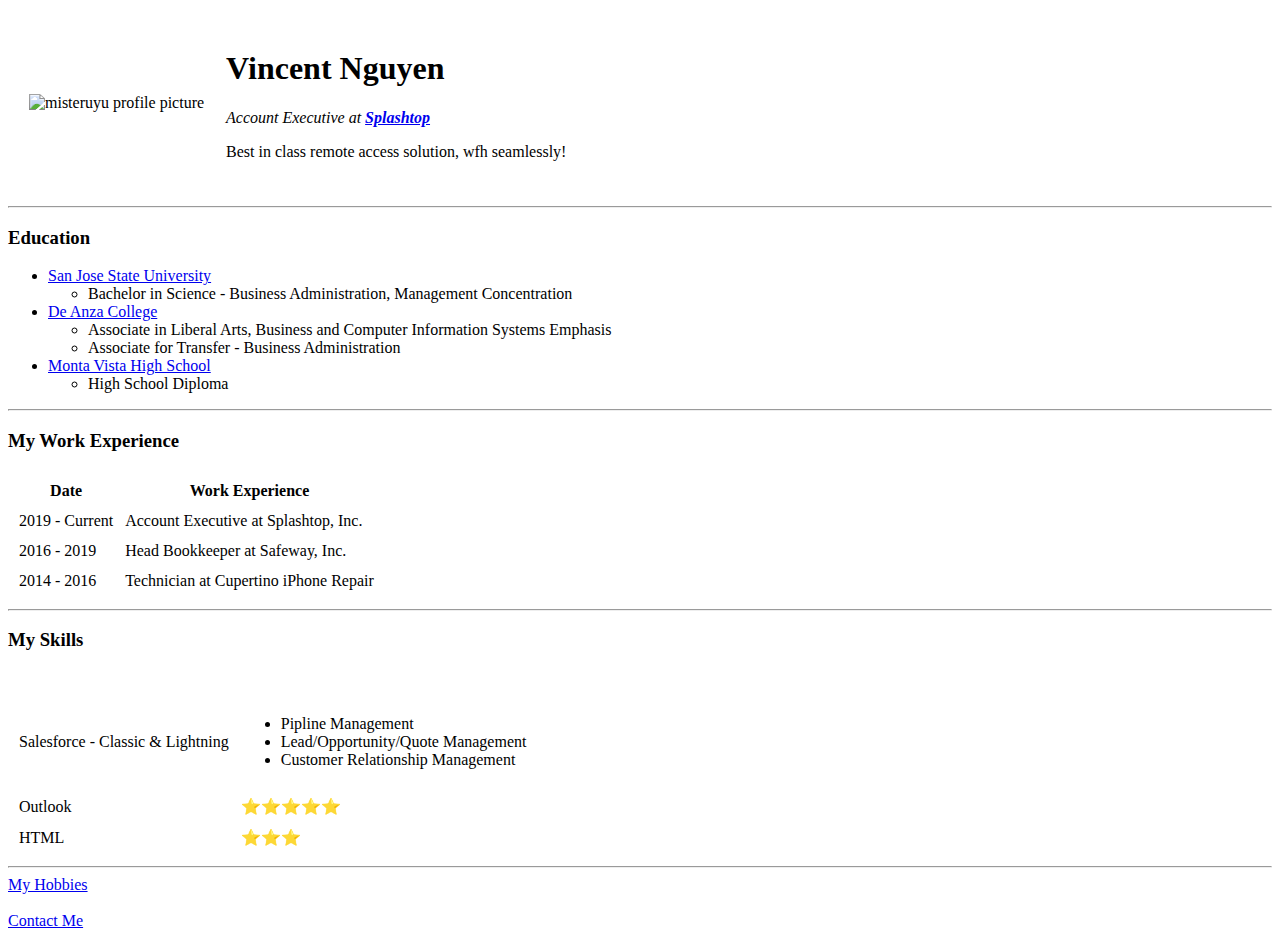
==== index.html @ 3fcac322 "Update index.html" ====
<!DOCTYPE html>
<html lang="en" dir="ltr">

<head>

  <meta charset="utf-8">
  <title>Vince's Personal Site</title>
  <link rel="stylesheet" href="css/styles.css">

</head>


<body>
  <table cellspacing="20">
    <tr>
      <td> <img src="https://pbs.twimg.com/profile_images/1275958445087182853/qpxBt8Ay_400x400.jpg" alt="misteruyu profile picture" />
      </td>
      <td>
        <h1>Vincent Nguyen</h1>
        <p><em>Account Executive at <strong><a href="https://www.splashtop.com">Splashtop</a></strong></em></p>
        <p>Best in class remote access solution, wfh seamlessly!</p>
      </td>
    </tr>
  </table>

  <!-- twitter image source https://pbs.twimg.com/profile_images/1275958445087182853/qpxBt8Ay_400x400.jpg -->

  <hr>

  <h3>Education</h3>
  <ul type=disc>
    <li><a href="https://www.sjsu.edu">San Jose State University</a></li>
    <ul>
      <li>Bachelor in Science - Business Administration, Management Concentration</li>
    </ul>
    <li><a href="https://www.deanza.edu">De Anza College</a></li>
    <ul>
      <li>Associate in Liberal Arts, Business and Computer Information Systems Emphasis</li>
      <li>Associate for Transfer - Business Administration</li>
    </ul>
    <li><a href="https://www.mvhs.fuhsd.org">Monta Vista High School</a></li>
    <ul>
      <li>High School Diploma</li>
    </ul>
  </ul>

  <hr />

  <h3>My Work Experience</h3>
  <!--
  <p>2019 - Current Account Executive at Splashtop, Inc.</p>
  <p>2016 - 2019 Bookkeeper at Safeway, Inc.</p>
-->

  <table cellspacing="10">
    <thead>
      <tr>
        <th>Date</th>
        <th>Work Experience</th>
      </tr>
    </thead>

    <tbody>
      <tr>
        <td>2019 - Current</td>
        <td>Account Executive at Splashtop, Inc.</td>
      </tr>
      <tr>
        <td>2016 - 2019</td>
        <td>Head Bookkeeper at Safeway, Inc.</td>
      </tr>
      <tr>
        <td>2014 - 2016</td>
        <td>Technician at Cupertino iPhone Repair</td>
      </tr>
    </tbody>
    <tfoot>
    </tfoot>
  </table>

  <hr />

  <h3>My Skills</h3>

  <table cellspacing="10">
    <tr>
      <td>Salesforce - Classic & Lightning</td>
      <td>
        <ul>
          <li>Pipline Management</li>
          <li>Lead/Opportunity/Quote Management</li>
          <li>Customer Relationship Management</li>
        </ul>
      </td>
    </tr>

    <br />

    <tr>
      <td>Outlook</td>
      <td>⭐️⭐️⭐️⭐️⭐️</td>
    </tr>

    <tr>
      <td>HTML</td>
      <td>⭐️⭐️⭐️</td>
    </tr>

  </table>


  <hr />

  <a href="hobbies.html">My Hobbies</a>
  <br />
  <br />
  <a href="contact.html">Contact Me</a>


</body>

</html>
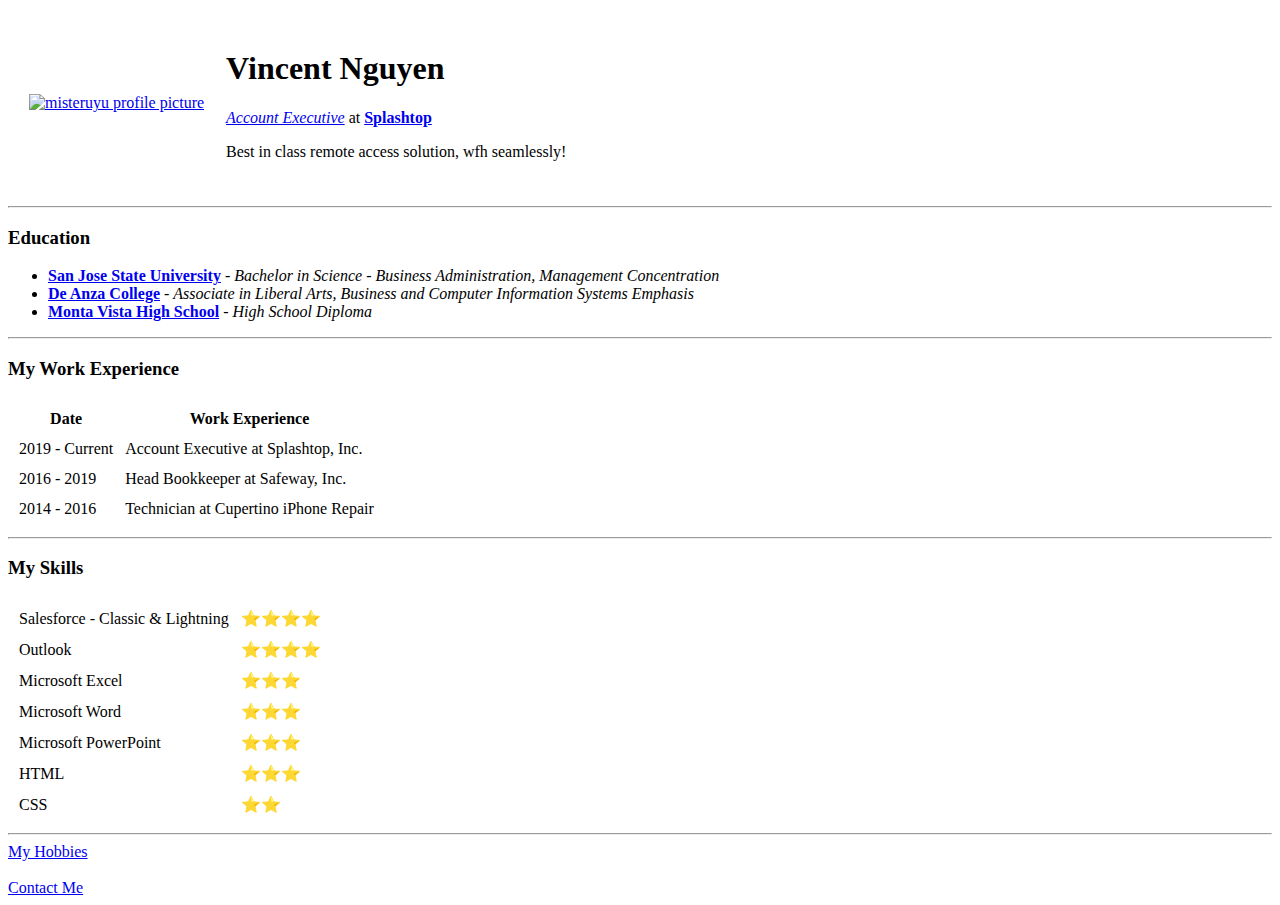
==== commit 06646608: "Update index.html" ====
--- a/index.html
+++ b/index.html
@@ -13,11 +13,11 @@
 <body>
   <table cellspacing="20">
     <tr>
-      <td> <img src="https://pbs.twimg.com/profile_images/1275958445087182853/qpxBt8Ay_400x400.jpg" alt="misteruyu profile picture" />
+      <td><a href="https://www.instagram.com/vinikeneke"> <img src="images/vinceimg.png" alt="misteruyu profile picture"/>
       </td>
       <td>
         <h1>Vincent Nguyen</h1>
-        <p><em>Account Executive at <strong><a href="https://www.splashtop.com">Splashtop</a></strong></em></p>
+        <p><em><a href="https://www.linkedin.com/in/vincewsnguyen">Account Executive</a></em> at <strong><a href="https://www.splashtop.com">Splashtop</a></strong></em></p>
         <p>Best in class remote access solution, wfh seamlessly!</p>
       </td>
     </tr>
@@ -29,19 +29,9 @@
 
   <h3>Education</h3>
   <ul type=disc>
-    <li><a href="https://www.sjsu.edu">San Jose State University</a></li>
-    <ul>
-      <li>Bachelor in Science - Business Administration, Management Concentration</li>
-    </ul>
-    <li><a href="https://www.deanza.edu">De Anza College</a></li>
-    <ul>
-      <li>Associate in Liberal Arts, Business and Computer Information Systems Emphasis</li>
-      <li>Associate for Transfer - Business Administration</li>
-    </ul>
-    <li><a href="https://www.mvhs.fuhsd.org">Monta Vista High School</a></li>
-    <ul>
-      <li>High School Diploma</li>
-    </ul>
+    <li><strong><a href="https://www.sjsu.edu">San Jose State University</a></strong> - <em>Bachelor in Science - Business Administration, Management Concentration</em></li>
+    <li><strong><a href="https://www.deanza.edu">De Anza College</a></strong> - <em>Associate in Liberal Arts, Business and Computer Information Systems Emphasis</em></li>
+    <li><strong><a href="https://www.mvhs.fuhsd.org">Monta Vista High School</a></strong> - <em>High School Diploma</em></li>
   </ul>
 
   <hr />
@@ -50,7 +40,7 @@
   <!--
   <p>2019 - Current Account Executive at Splashtop, Inc.</p>
   <p>2016 - 2019 Bookkeeper at Safeway, Inc.</p>
--->
+  -->
 
   <table cellspacing="10">
     <thead>
@@ -85,25 +75,37 @@
   <table cellspacing="10">
     <tr>
       <td>Salesforce - Classic & Lightning</td>
-      <td>
-        <ul>
-          <li>Pipline Management</li>
-          <li>Lead/Opportunity/Quote Management</li>
-          <li>Customer Relationship Management</li>
-        </ul>
-      </td>
+      <td>⭐️⭐️⭐️⭐️</td>
     </tr>
-
-    <br />
 
     <tr>
       <td>Outlook</td>
-      <td>⭐️⭐️⭐️⭐️⭐️</td>
+      <td>⭐️⭐️⭐️⭐️</td>
+    </tr>
+
+    <tr>
+      <td>Microsoft Excel</td>
+      <td>⭐️⭐️⭐️</td>
+    </tr>
+
+    <tr>
+      <td>Microsoft Word</td>
+      <td>⭐️⭐️⭐️</td>
+    </tr>
+
+    <tr>
+      <td>Microsoft PowerPoint</td>
+      <td>⭐️⭐️⭐️</td>
     </tr>
 
     <tr>
       <td>HTML</td>
       <td>⭐️⭐️⭐️</td>
+    </tr>
+
+    <tr>
+      <td>CSS</td>
+      <td>⭐️⭐️</td>
     </tr>
 
   </table>
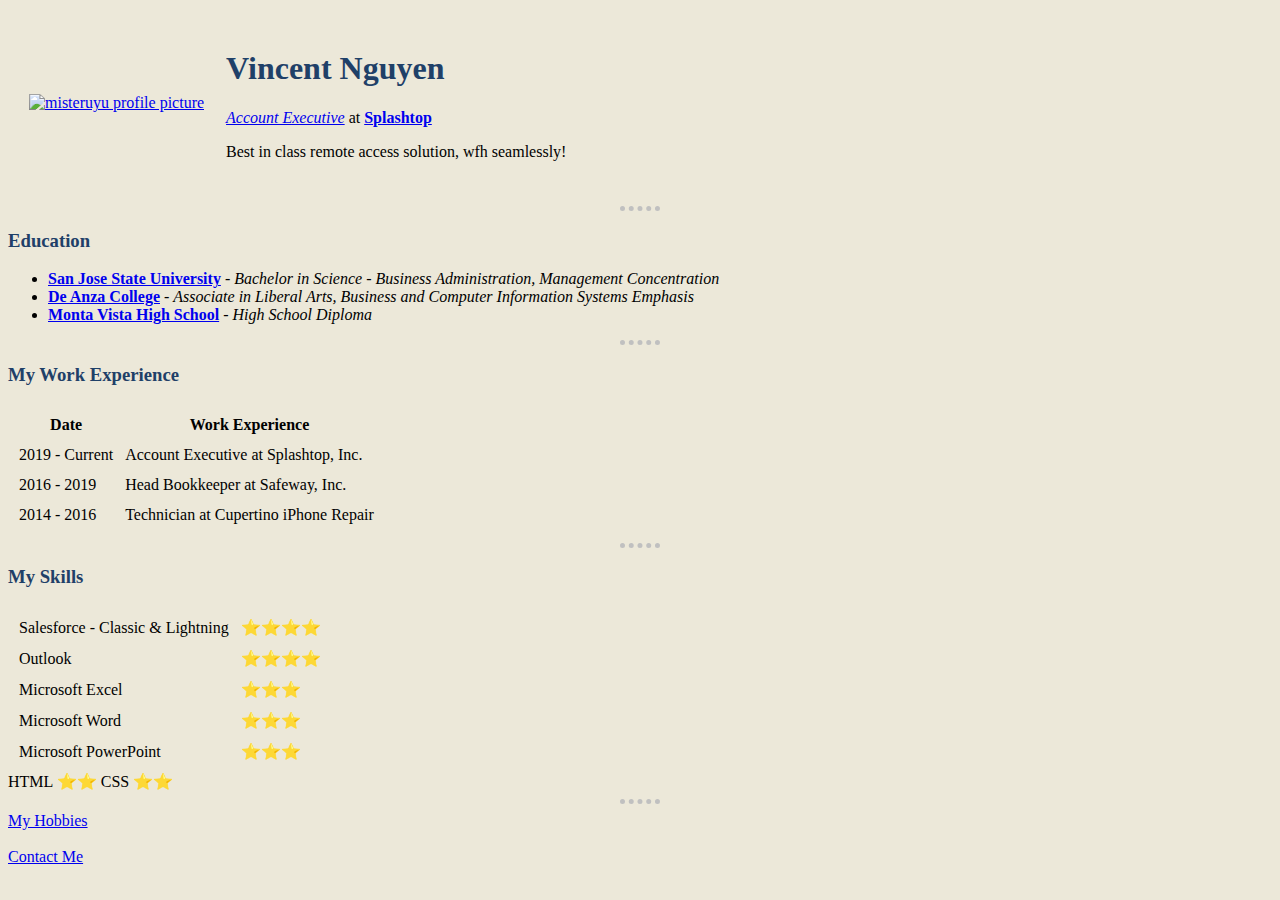
==== commit ca04bcac: "Update index.html" ====
--- a/index.html
+++ b/index.html
@@ -97,17 +97,18 @@
       <td>Microsoft PowerPoint</td>
       <td>⭐️⭐️⭐️</td>
     </tr>
-
+  </table
+   
+  <table cellspacing="10">
     <tr>
       <td>HTML</td>
-      <td>⭐️⭐️⭐️</td>
+      <td>⭐️⭐️</td>
     </tr>
 
     <tr>
       <td>CSS</td>
       <td>⭐️⭐️</td>
     </tr>
-
   </table>
 
 
--- a/css/styles.css
+++ b/css/styles.css
@@ -0,0 +1,25 @@
+
+
+  body {
+    background-color: #ece8d9;
+  }
+
+  img {
+    width:350px;height:350px;
+  }
+
+  h1 {
+    color: #1f4068;
+  }
+
+  h3 {
+    color: #1f4068;
+  }
+
+  hr {
+    border-color: silver;
+    border-style: dotted none none;
+    border-width: 5px;
+    width: 40px;
+  }
+
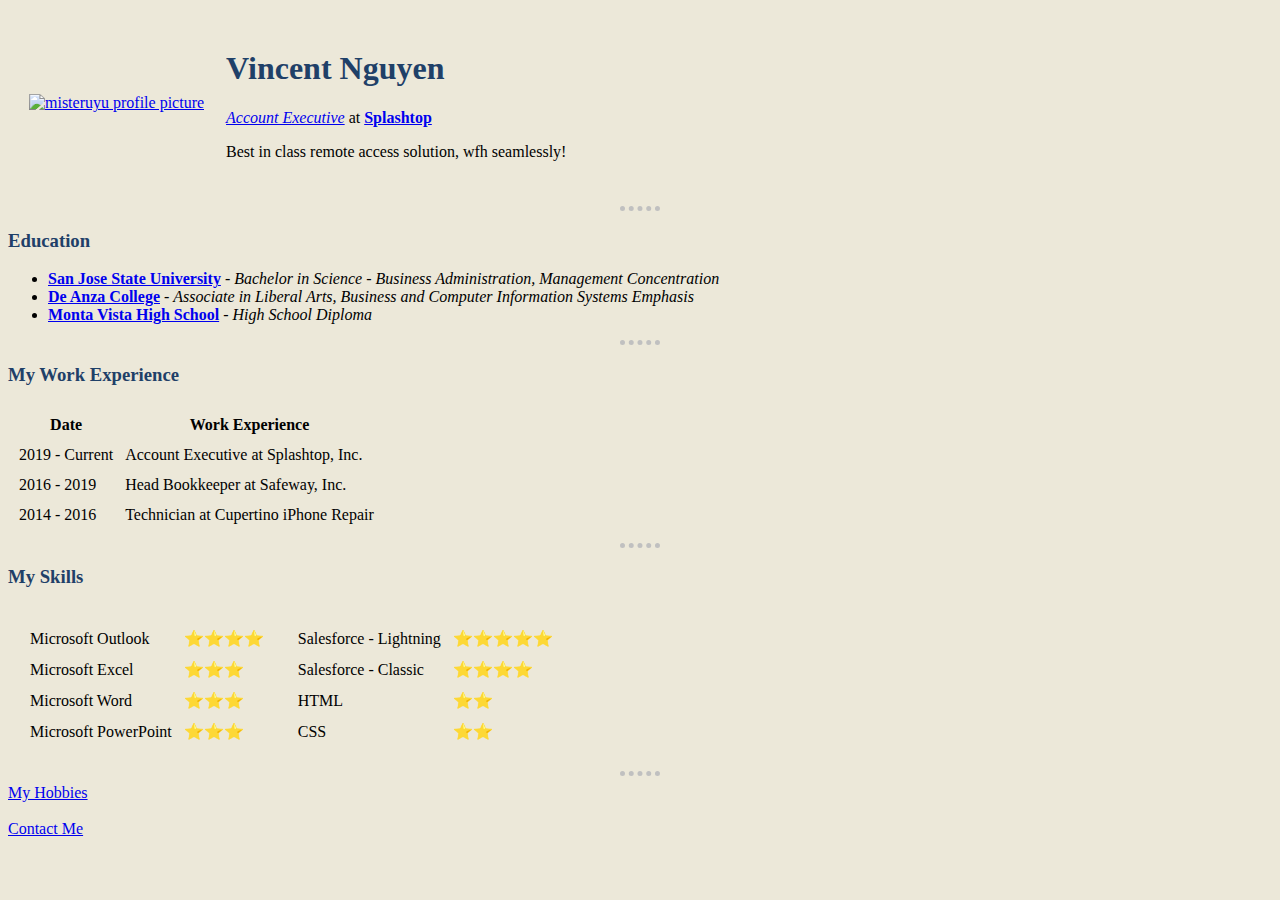
==== commit b6460d55: "Update index.html" ====
--- a/index.html
+++ b/index.html
@@ -4,6 +4,7 @@
 <head>
 
   <meta charset="utf-8">
+  <meta name="viewport" content="width=device-width, initial-scale=1.0">
   <title>Vince's Personal Site</title>
   <link rel="stylesheet" href="css/styles.css">
 
@@ -74,42 +75,40 @@
 
   <table cellspacing="10">
     <tr>
-      <td>Salesforce - Classic & Lightning</td>
-      <td>⭐️⭐️⭐️⭐️</td>
+      <td>
+        <table cellspacing="10">
+          <tr>
+            <td>Microsoft Outlook</td><td>⭐️⭐️⭐️⭐️</td>
+          </tr>
+          <tr>
+            <td>Microsoft Excel</td><td>⭐️⭐️⭐️</td>
+          </tr>
+          <tr>
+            <td>Microsoft Word</td><td>⭐️⭐️⭐️</td>
+          </tr>
+          <tr>
+            <td>Microsoft PowerPoint</td><td>⭐️⭐️⭐️</td>
+          </tr>
+        </table>
+      </td>
+      <td>
+        <table cellspacing="10">
+          <tr>
+            <td>Salesforce - Lightning</td><td>⭐️⭐️⭐️⭐️⭐️</td>
+          </tr>
+          <tr>
+            <td>Salesforce - Classic</td><td>⭐️⭐️⭐️⭐️</td>
+          </tr>
+          <tr>
+            <td>HTML</td><td>⭐️⭐️</td>
+          </tr>
+          <tr>
+            <td>CSS</td><td>⭐️⭐️</td>
+          </tr>
+        </table>
+      </td>
     </tr>
-
-    <tr>
-      <td>Outlook</td>
-      <td>⭐️⭐️⭐️⭐️</td>
-    </tr>
-
-    <tr>
-      <td>Microsoft Excel</td>
-      <td>⭐️⭐️⭐️</td>
-    </tr>
-
-    <tr>
-      <td>Microsoft Word</td>
-      <td>⭐️⭐️⭐️</td>
-    </tr>
-
-    <tr>
-      <td>Microsoft PowerPoint</td>
-      <td>⭐️⭐️⭐️</td>
-    </tr>
-  </table
-   
-  <table cellspacing="10">
-    <tr>
-      <td>HTML</td>
-      <td>⭐️⭐️</td>
-    </tr>
-
-    <tr>
-      <td>CSS</td>
-      <td>⭐️⭐️</td>
-    </tr>
-  </table>
+</table>
 
 
   <hr />
